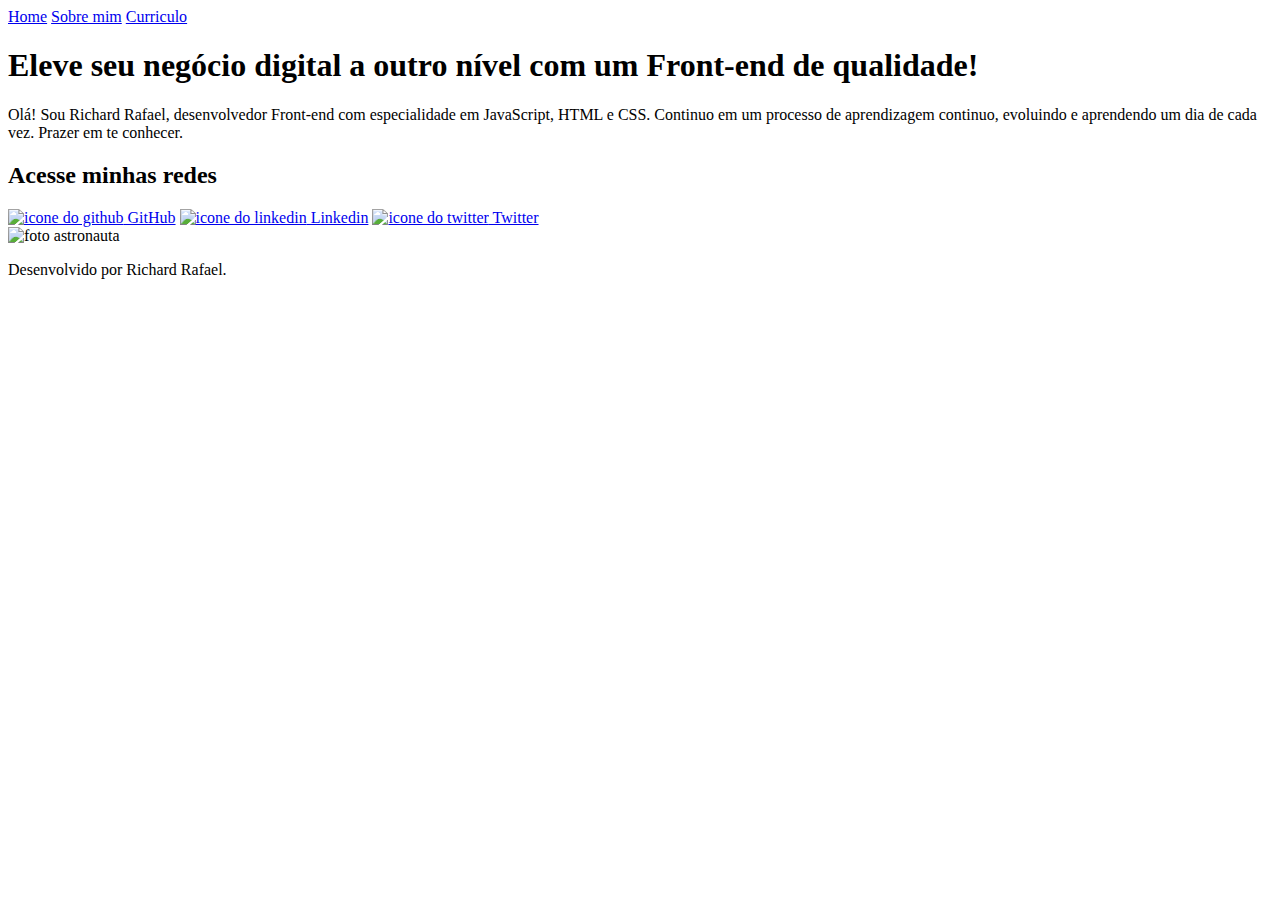
==== index.html @ 566fa98b "projeto finalizado" ====
<!DOCTYPE html>
<html lang="pt-br">
<head>
    <meta charset="UTF-8">
    <meta http-equiv="X-UA-Compatible" content="IE=edge">
    <meta name="viewport" content="width=device-width, initial-scale=1.0">
    <title>Portifolio</title>
    <link rel="stylesheet" href="/estilos/style.css">
</head>
<body>
    <header class="cabecalho">
        <nav class="cabecalho__menu">
            <a class="cabecalho__menu__link" href="index.html">Home</a>
            <a class="cabecalho__menu__link" href="about.html">Sobre mim</a>
            <a class="cabecalho__menu__link" href="curriculo.html">Curriculo</a>
        </nav>
    </header>
    <main class="apresentacao">
        <section class="apresentacao__conteudo">
            <h1 class="apresentacao__conteudo__titulo">Eleve seu negócio digital a outro nível <strong class="titulo-destaque">com um Front-end de qualidade!</strong></h1>
            <p class="apresentacao__conteudo__texto">Olá! Sou Richard Rafael, desenvolvedor Front-end com especialidade em JavaScript, HTML e CSS. Continuo em um processo de aprendizagem continuo, evoluindo e aprendendo um dia de cada vez. Prazer em te conhecer.</p>
            <div class="apresentacao__links">
                <h2 class="apresentacao__links__subtitulo">Acesse minhas redes</h2>
                <a class="apresentacao__links__link"href="#">
                <img class="apresentacao__links__link__img" src="/assets/github.png" alt="icone do github">  
                GitHub</a>  
                <a class="apresentacao__links__link" href="#">
                <img class="apresentacao__links__link__img" src="/assets/linkedin.png" alt="icone do linkedin"> 
                 Linkedin</a>
                <a class="apresentacao__links__link" href="#">
                <img class="apresentacao__links__link__img" src="/assets/twitter.png" alt="icone do twitter"> 
                 Twitter</a>
            </div>                       
        </section>
        <img class="imagem-astronauta" src="/imagens/imagem astronauta/6200_2_08.jpg" alt="foto astronauta">
    </main>
    <footer class="rodape">
        <p>Desenvolvido por Richard Rafael.</p>
    </footer>
</body>
</html>
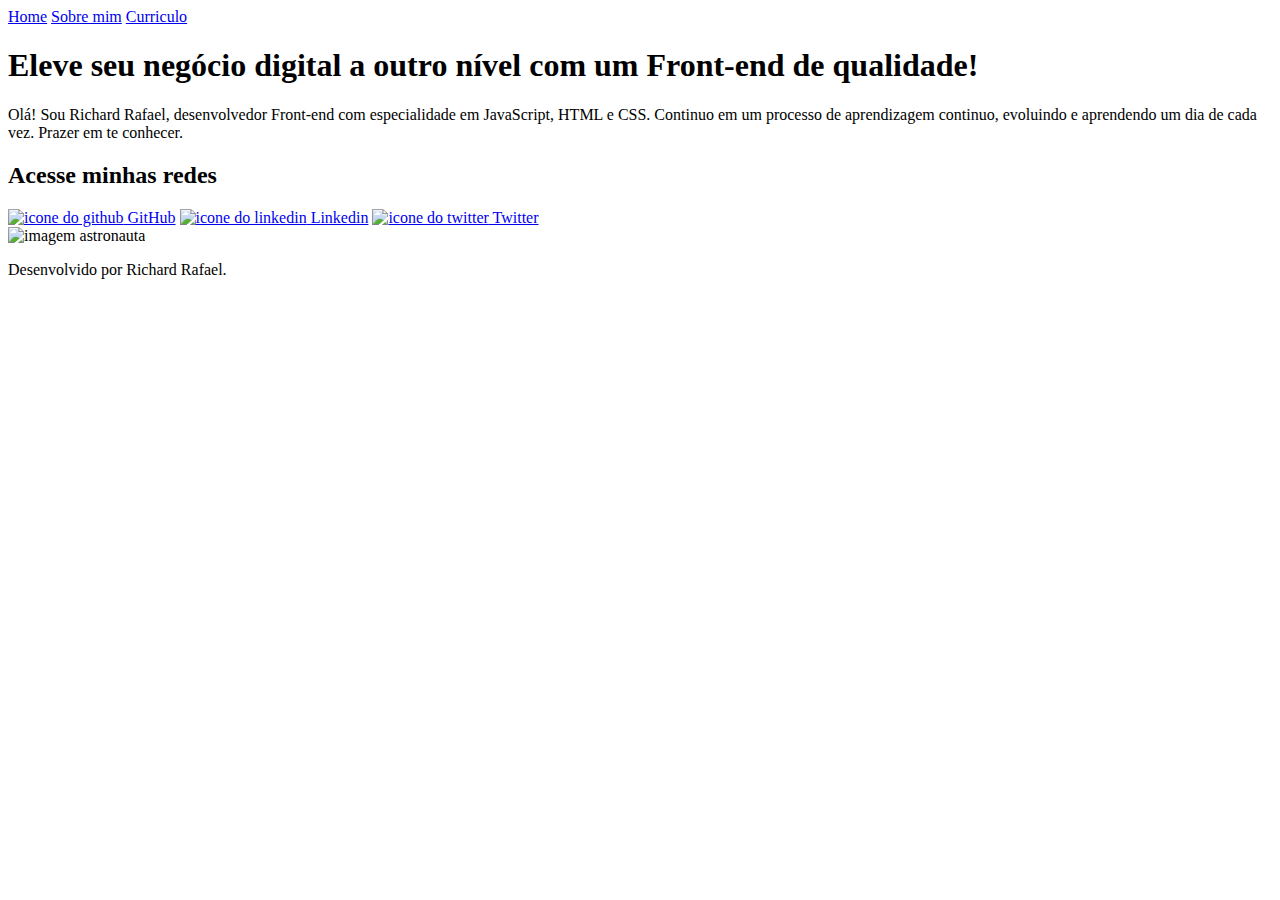
==== commit fcfb77ba: "update bug" ====
--- a/index.html
+++ b/index.html
@@ -5,7 +5,7 @@
     <meta http-equiv="X-UA-Compatible" content="IE=edge">
     <meta name="viewport" content="width=device-width, initial-scale=1.0">
     <title>Portifolio</title>
-    <link rel="stylesheet" href="/estilos/style.css">
+    <link rel="stylesheet" href="./estilos/style.css">
 </head>
 <body>
     <header class="cabecalho">
@@ -22,17 +22,17 @@
             <div class="apresentacao__links">
                 <h2 class="apresentacao__links__subtitulo">Acesse minhas redes</h2>
                 <a class="apresentacao__links__link"href="#">
-                <img class="apresentacao__links__link__img" src="/assets/github.png" alt="icone do github">  
+                <img class="apresentacao__links__link__img" src="./assets/github.png" alt="icone do github">  
                 GitHub</a>  
                 <a class="apresentacao__links__link" href="#">
-                <img class="apresentacao__links__link__img" src="/assets/linkedin.png" alt="icone do linkedin"> 
+                <img class="apresentacao__links__link__img" src="./assets/linkedin.png" alt="icone do linkedin"> 
                  Linkedin</a>
                 <a class="apresentacao__links__link" href="#">
-                <img class="apresentacao__links__link__img" src="/assets/twitter.png" alt="icone do twitter"> 
+                <img class="apresentacao__links__link__img" src="./assets/twitter.png" alt="icone do twitter"> 
                  Twitter</a>
             </div>                       
         </section>
-        <img class="imagem-astronauta" src="/imagens/imagem astronauta/6200_2_08.jpg" alt="foto astronauta">
+        <img class="imagem-astronauta" src="./imagens/imagem astronauta/6200_2_08.jpg" alt="imagem astronauta">
     </main>
     <footer class="rodape">
         <p>Desenvolvido por Richard Rafael.</p>
